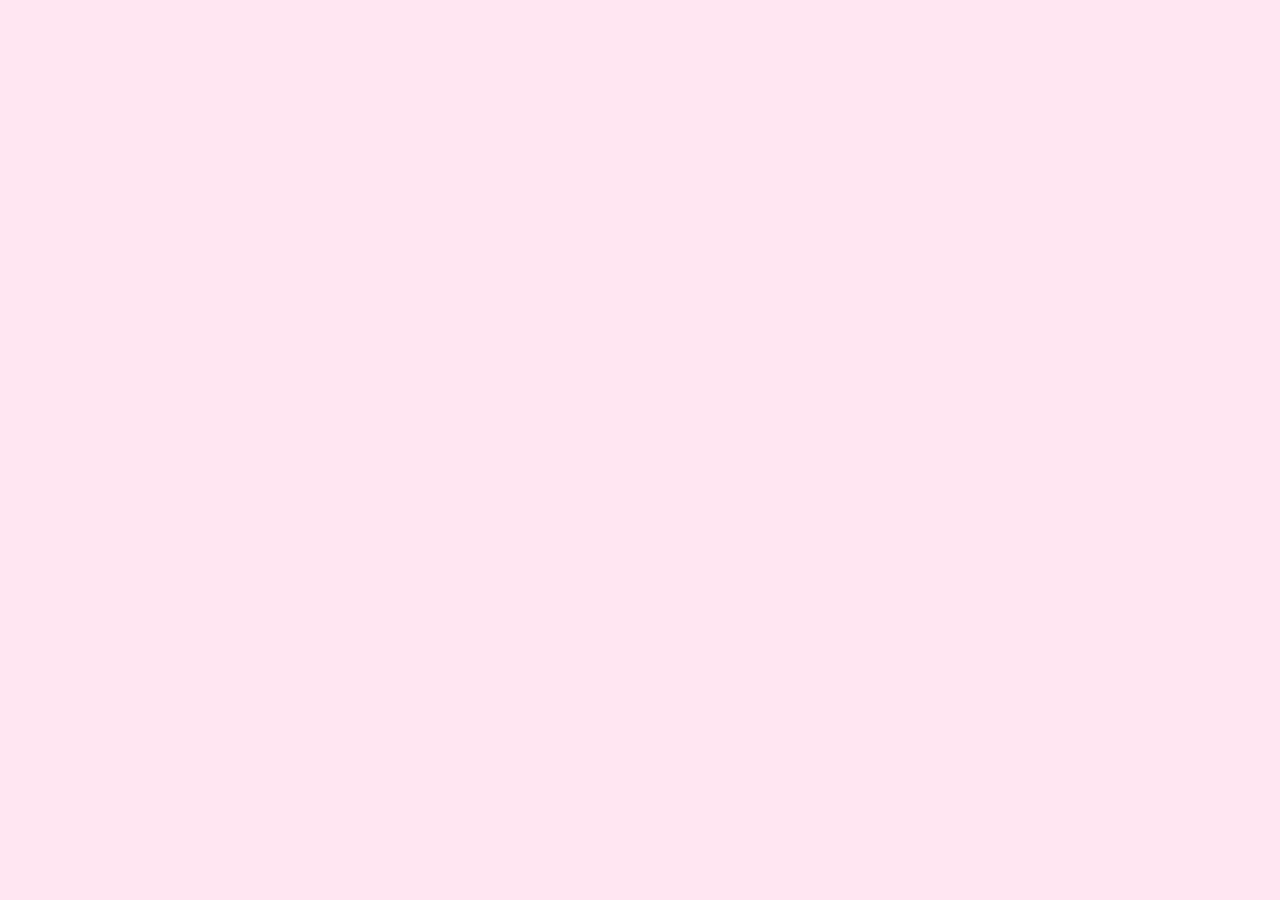
==== anime.html @ 528f09cf "Add files via upload" ====
<!DOCTYPE html>
<html>
<head>
    <meta charset="UTF-8">
    <link rel="stylesheet" href="style.css">
</head>

<body>
    <div id="anime-detail"></div>

    <script src="anime.js"></script>
</body>
</html>
---- style.css ----
body {
    background: #ffe6f2; /* rose pastel */
    font-family: "Poppins", sans-serif;
    margin: 0;
    padding: 0;

    /* Glow Y2K léger */
    box-shadow: 0 0 80px 40px rgba(255, 182, 255, 0.4) inset;
}
h1 {
    text-align: center;
    font-size: 2.6rem;
    color: #ff4fa3;

    background: #ffe6f4;
    padding: 10px 20px;
    border-radius: 12px;

    width: fit-content;
    margin: 20px auto; /* centre le bloc */
}
h1::before {
    content: "🌸";
    position: absolute;
    left: -35px;
    top: -10px;

    font-size: 24px;
    background: #ffd6ec;
    padding: 5px 8px;
    border-radius: 50%;
    box-shadow: 0 0 8px rgba(255, 120, 180, 0.5);
}
.card {
    background: white;
    border-radius: 30px; /* très arrondi, effet bubble */
    padding: 15px;
    width: 250px;
    box-shadow: 0 0 20px rgba(255, 150, 255, 0.4);
    transition: transform 0.2s ease, box-shadow 0.2s ease;
}

/* Effet Y2K au survol */
.card:hover {
    transform: translateY(-5px) scale(1.03);
    box-shadow: 0 0 35px rgba(255, 120, 255, 0.6);
}

.card img {
    width: 100%;
    height: 320px;
    object-fit: cover;
    border-radius: 25px; /* arrondi cute */
    box-shadow: 0 0 15px rgba(255, 150, 255, 0.4); /* glow rose léger */
    transition: transform 0.2s ease, box-shadow 0.2s ease;
}

/* Effet Y2K au survol */
.card img:hover {
    transform: scale(1.05);
    box-shadow: 0 0 25px rgba(255, 120, 255, 0.6);
}

.grid {
    display: grid;
    grid-template-columns: repeat(auto-fit, minmax(250px, 1fr));
    gap: 25px;
    padding: 30px;
    max-width: 1200px;
    margin: auto;
}

.card h3 {
    color: #ff4da6; /* rose vif kawaii */
    font-size: 1.3rem;
    margin: 10px 0 5px;
    font-weight: 600;
    text-align: center;
    letter-spacing: 0.5px;
}

.card .info {
    font-size: 0.95rem;
    color: #ff80c8; /* rose kawaii */
    text-align: center;
    margin-top: 8px;
    line-height: 1.4;
}

.card .info span {
    display: block;
    margin: 3px 0;
}

/* Petites icônes kawaii */
.card .info .year::before {
    content: "🌸 ";
}

.card .info .studio::before {
    content: "⭐ ";
}

.card .info .rating::before {
    content: "💖 ";
}
#search {
    width: 90%;
    max-width: 400px;
    padding: 12px 15px;
    margin: 20px auto;
    display: block;

    border: 2px solid #ffb7e0;
    border-radius: 12px;

    background: #ffe6f4;
    color: #333;

    font-size: 16px;
    outline: none;
    transition: 0.3s;
}

#search:focus {
    border-color: #ff6ec7;
    box-shadow: 0 0 10px #ffb7e0;
}
#genre-filter {
    width: 200px;
    padding: 10px;
    margin: 10px auto 25px;
    display: block;

    border: 2px solid #ffb7e0;
    border-radius: 12px;

    background: #ffe6f4;
    color: #333;

    font-size: 16px;
    outline: none;
    transition: 0.3s;
}

#genre-filter:hover {
    border-color: #ff6ec7;
}
.detail-card {
    width: 90%;
    max-width: 600px;
    margin: 40px auto;
    padding: 25px;

    background: #ffe6f4;
    border-radius: 20px;
    box-shadow: 0 0 20px rgba(255, 182, 218, 0.5);

    text-align: center;
}

.detail-img {
    width: 80%;
    border-radius: 15px;
    margin-bottom: 20px;
    box-shadow: 0 0 15px rgba(255, 182, 218, 0.6);
}

.detail-card h1 {
    font-size: 28px;
    color: #ff6ec7;
}

.detail-card h3 {
    margin-top: 20px;
    color: #d94fa0;
}

.detail-card p {
    font-size: 16px;
    color: #444;
    line-height: 1.5;
}

.detail-card button {
    margin-top: 25px;
    padding: 12px 20px;

    background: #ff6ec7;
    color: white;
    border: none;
    border-radius: 12px;

    font-size: 16px;
    cursor: pointer;
    transition: 0.3s;
}

.detail-card button:hover {
    background: #ff3fa5;
}
.voir-plus {
    margin-top: 10px;
    padding: 8px 15px;

    background: #ff6ec7;
    color: white;
    border: none;
    border-radius: 10px;

    font-size: 14px;
    cursor: pointer;
    transition: 0.3s;
}

.voir-plus:hover {
    background: #ff3fa5;
    transform: scale(1.05);
}
/* Badges infos */
.info-badges {
    display: flex;
    justify-content: center;
    gap: 10px;
    margin: 15px 0;
}

.badge {
    background: #ffe6f4;
    padding: 6px 12px;
    border-radius: 10px;
    color: #ff4fa3;
    font-weight: bold;
}

/* Genres */
.genres, .tags {
    display: flex;
    flex-wrap: wrap;
    gap: 8px;
    margin-bottom: 15px;
}

.genre-badge, .tag {
    background: #ffd6ec;
    padding: 6px 10px;
    border-radius: 8px;
    font-size: 14px;
    color: #d94fa0;
}

/* Liste épisodes */
.episodes-list {
    list-style: none;
    padding: 0;
    margin-bottom: 20px;
}

.episodes-list li {
    background: #ffe6f4;
    padding: 8px 12px;
    border-radius: 8px;
    margin-bottom: 6px;
    color: #444;
}
.mini-header {
    width: 100%;
    text-align: center;
    margin-bottom: 10px;
}

.mini-header span {
    font-size: 22px;
    background: #ffd6ec;
    padding: 6px 12px;
    border-radius: 12px;
    box-shadow: 0 0 10px rgba(255, 150, 200, 0.5);
    display: inline-block;
}
.fav-btn {
    background: #ffd6ec;
    border: none;
    border-radius: 50%;
    padding: 10px 14px;
    font-size: 22px;
    cursor: pointer;

    box-shadow: 0 0 12px rgba(255, 150, 200, 0.6);
    transition: 0.3s;
}

.fav-btn:hover {
    transform: scale(1.15);
    box-shadow: 0 0 18px rgba(255, 120, 180, 0.8);
}

.fav-btn.active {
    background: #ff9ad5;
    box-shadow: 0 0 20px rgba(255, 100, 160, 1);
}
.fav-btn.active {
    background: #ff9ad5;
    box-shadow: 0 0 20px rgba(255, 100, 160, 1);
    transform: scale(1.2);
}
.synopsis {
    background: #ffe6f4;
    padding: 12px;
    border-radius: 12px;
    color: #444;
    line-height: 1.5;
    box-shadow: 0 0 10px rgba(255, 150, 200, 0.3);
    margin-bottom: 20px;
}
/* Titre du synopsis */
.synopsis-title {
    text-align: center;
    font-size: 20px;
    color: #ff4fa3;
    margin-top: 15px;
}

/* Boîte kawaii */
.synopsis-box {
    background: #ffe6f4;
    padding: 15px;
    border-radius: 15px;
    box-shadow: 0 0 12px rgba(255, 150, 200, 0.4);
    margin-bottom: 20px;
    position: relative;
}

.synopsis-sticker {
    position: absolute;
    top: -14px;                 /* un peu moins haut */
    left: 50%;
    transform: translateX(-50%);

    font-size: 16px;            /* plus petit */
    background: #ffd6ec;
    padding: 4px 6px;           /* plus petit */
    border-radius: 50%;

    box-shadow: 0 0 5px rgba(255, 120, 180, 0.4); /* glow plus léger */
    z-index: 10;
}



/* Texte du synopsis */
.synopsis-box p {
    margin: 0;
    color: #444;
    line-height: 1.5;
}
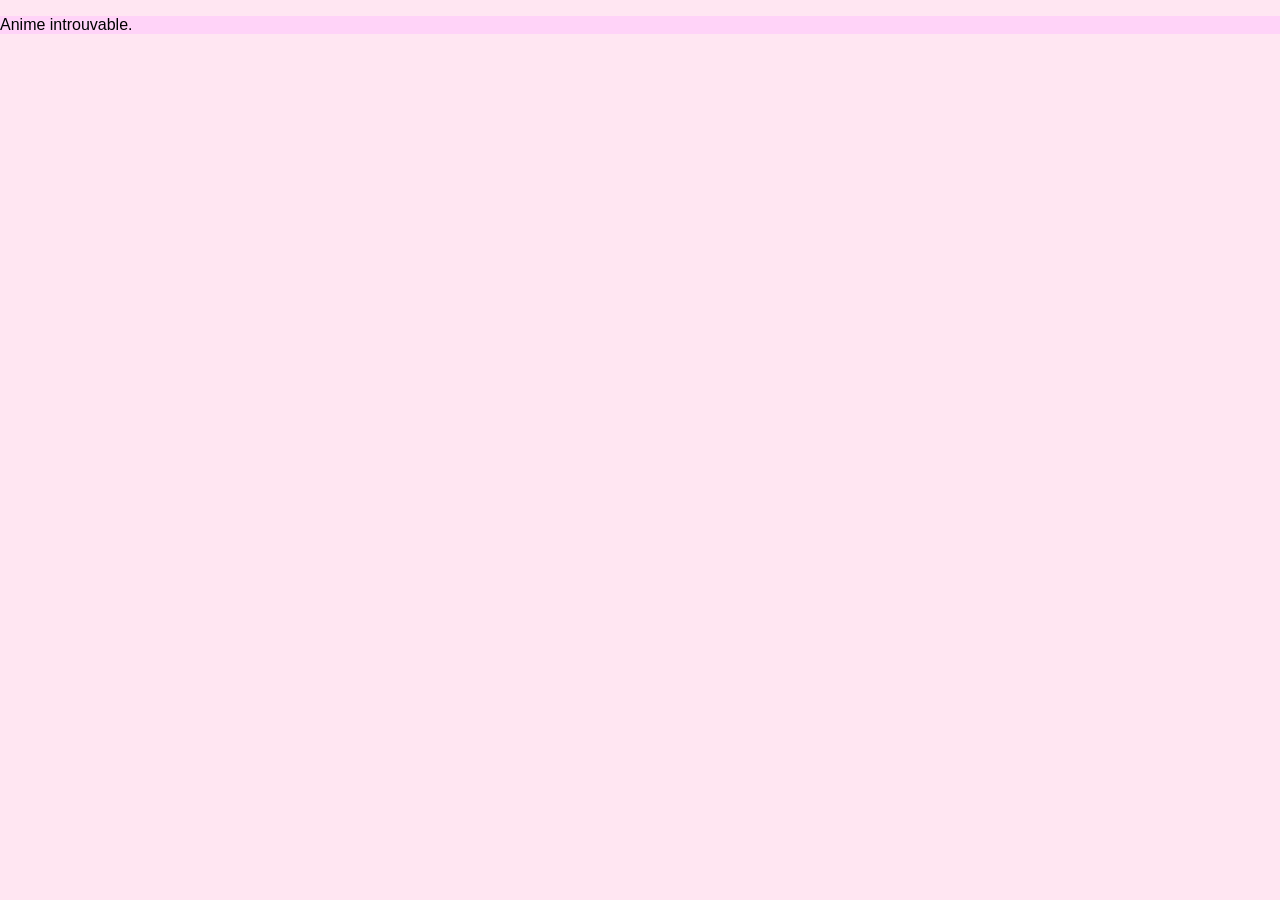
==== commit 93e454fb: "Add files via upload" ====
--- a/anime.html
+++ b/anime.html
@@ -8,6 +8,6 @@
 <body>
     <div id="anime-detail"></div>
 
-    <script src="anime.js"></script>
+    <script src="anime.js?v=3"></script>
 </body>
 </html>
--- a/style.css
+++ b/style.css
@@ -1,65 +1,88 @@
+/* ------------------------------------------------ */
+/* 🌸 STYLE GLOBAL KAWAII PASTEL                    */
+/* ------------------------------------------------ */
+
 body {
-    background: #ffe6f2; /* rose pastel */
+    background: #ffe6f2;
     font-family: "Poppins", sans-serif;
     margin: 0;
     padding: 0;
-
-    /* Glow Y2K léger */
     box-shadow: 0 0 80px 40px rgba(255, 182, 255, 0.4) inset;
 }
+
+/* ------------------------------------------------ */
+/* 🌸 TITRE PRINCIPAL (KawAnimeList)                */
+/* ------------------------------------------------ */
+
 h1 {
     text-align: center;
     font-size: 2.6rem;
     color: #ff4fa3;
-
     background: #ffe6f4;
     padding: 10px 20px;
     border-radius: 12px;
-
     width: fit-content;
-    margin: 20px auto; /* centre le bloc */
-}
+    margin: 20px auto;
+    position: relative;
+}
+
 h1::before {
     content: "🌸";
     position: absolute;
     left: -35px;
     top: -10px;
-
     font-size: 24px;
     background: #ffd6ec;
     padding: 5px 8px;
     border-radius: 50%;
     box-shadow: 0 0 8px rgba(255, 120, 180, 0.5);
 }
-.card {
-    background: white;
-    border-radius: 30px; /* très arrondi, effet bubble */
-    padding: 15px;
-    width: 250px;
-    box-shadow: 0 0 20px rgba(255, 150, 255, 0.4);
-    transition: transform 0.2s ease, box-shadow 0.2s ease;
-}
-
-/* Effet Y2K au survol */
-.card:hover {
-    transform: translateY(-5px) scale(1.03);
-    box-shadow: 0 0 35px rgba(255, 120, 255, 0.6);
-}
-
-.card img {
-    width: 100%;
-    height: 320px;
-    object-fit: cover;
-    border-radius: 25px; /* arrondi cute */
-    box-shadow: 0 0 15px rgba(255, 150, 255, 0.4); /* glow rose léger */
-    transition: transform 0.2s ease, box-shadow 0.2s ease;
-}
-
-/* Effet Y2K au survol */
-.card img:hover {
-    transform: scale(1.05);
-    box-shadow: 0 0 25px rgba(255, 120, 255, 0.6);
-}
+
+/* ------------------------------------------------ */
+/* 🌸 BARRE DE RECHERCHE + FILTRE GENRE            */
+/* ------------------------------------------------ */
+
+#search {
+    width: 90%;
+    max-width: 400px;
+    padding: 12px 15px;
+    margin: 20px auto;
+    display: block;
+    border: 2px solid #ffb7e0;
+    border-radius: 12px;
+    background: #ffe6f4;
+    color: #333;
+    font-size: 16px;
+    outline: none;
+    transition: 0.3s;
+}
+
+#search:focus {
+    border-color: #ff6ec7;
+    box-shadow: 0 0 10px #ffb7e0;
+}
+
+#genre-filter {
+    width: 200px;
+    padding: 10px;
+    margin: 10px auto 25px;
+    display: block;
+    border: 2px solid #ffb7e0;
+    border-radius: 12px;
+    background: #ffe6f4;
+    color: #333;
+    font-size: 16px;
+    outline: none;
+    transition: 0.3s;
+}
+
+#genre-filter:hover {
+    border-color: #ff6ec7;
+}
+
+/* ------------------------------------------------ */
+/* 🌸 GRID DES ANIMES (PAGE PRINCIPALE)            */
+/* ------------------------------------------------ */
 
 .grid {
     display: grid;
@@ -70,92 +93,93 @@
     margin: auto;
 }
 
+/* ------------------------------------------------ */
+/* 🌸 CARD ANIME                                    */
+/* ------------------------------------------------ */
+
+.card {
+    background: white;
+    border-radius: 30px;
+    padding: 15px;
+    width: 250px;
+    box-shadow: 0 0 20px rgba(255, 150, 255, 0.4);
+    transition: transform 0.2s ease, box-shadow 0.2s ease;
+    text-align: center;
+}
+
+.card:hover {
+    transform: translateY(-5px) scale(1.03);
+    box-shadow: 0 0 35px rgba(255, 120, 255, 0.6);
+}
+
+.card img {
+    width: 100%;
+    height: 320px;
+    object-fit: cover;
+    border-radius: 25px;
+    box-shadow: 0 0 15px rgba(255, 150, 255, 0.4);
+    transition: transform 0.2s ease, box-shadow 0.2s ease;
+}
+
+.card img:hover {
+    transform: scale(1.05);
+    box-shadow: 0 0 25px rgba(255, 120, 255, 0.6);
+}
+
 .card h3 {
-    color: #ff4da6; /* rose vif kawaii */
+    color: #ff4da6;
     font-size: 1.3rem;
     margin: 10px 0 5px;
     font-weight: 600;
-    text-align: center;
     letter-spacing: 0.5px;
 }
 
-.card .info {
+/* Infos sous le titre */
+.card-year,
+.card-studio,
+.card-rating {
     font-size: 0.95rem;
-    color: #ff80c8; /* rose kawaii */
-    text-align: center;
-    margin-top: 8px;
-    line-height: 1.4;
-}
-
-.card .info span {
-    display: block;
-    margin: 3px 0;
-}
-
-/* Petites icônes kawaii */
-.card .info .year::before {
-    content: "🌸 ";
-}
-
-.card .info .studio::before {
-    content: "⭐ ";
-}
-
-.card .info .rating::before {
-    content: "💖 ";
-}
-#search {
-    width: 90%;
-    max-width: 400px;
-    padding: 12px 15px;
-    margin: 20px auto;
-    display: block;
-
-    border: 2px solid #ffb7e0;
-    border-radius: 12px;
-
-    background: #ffe6f4;
-    color: #333;
-
-    font-size: 16px;
-    outline: none;
+    color: #ff80c8;
+    margin-top: 5px;
+}
+
+.card-year::before { content: "📅 "; }
+.card-studio::before { content: "🏢 "; }
+.card-rating::before { content: "💖 "; }
+
+/* Bouton voir plus */
+.card-btn {
+    margin-top: 10px;
+    padding: 8px 15px;
+    background: #ff6ec7;
+    color: white;
+    border: none;
+    border-radius: 10px;
+    font-size: 14px;
+    cursor: pointer;
     transition: 0.3s;
-}
-
-#search:focus {
-    border-color: #ff6ec7;
-    box-shadow: 0 0 10px #ffb7e0;
-}
-#genre-filter {
-    width: 200px;
-    padding: 10px;
-    margin: 10px auto 25px;
-    display: block;
-
-    border: 2px solid #ffb7e0;
-    border-radius: 12px;
-
-    background: #ffe6f4;
-    color: #333;
-
-    font-size: 16px;
-    outline: none;
-    transition: 0.3s;
-}
-
-#genre-filter:hover {
-    border-color: #ff6ec7;
-}
+    display: block;
+    text-align: center;
+    text-decoration: none;
+}
+
+.card-btn:hover {
+    background: #ff3fa5;
+    transform: scale(1.05);
+}
+
+/* ------------------------------------------------ */
+/* 🌸 PAGE DÉTAIL                                   */
+/* ------------------------------------------------ */
+
 .detail-card {
     width: 90%;
-    max-width: 600px;
+    max-width: 650px;
     margin: 40px auto;
     padding: 25px;
-
     background: #ffe6f4;
     border-radius: 20px;
     box-shadow: 0 0 20px rgba(255, 182, 218, 0.5);
-
     text-align: center;
 }
 
@@ -165,191 +189,149 @@
     margin-bottom: 20px;
     box-shadow: 0 0 15px rgba(255, 182, 218, 0.6);
 }
-
-.detail-card h1 {
-    font-size: 28px;
-    color: #ff6ec7;
-}
-
 .detail-card h3 {
-    margin-top: 20px;
-    color: #d94fa0;
-}
-
-.detail-card p {
-    font-size: 16px;
+    margin-top: 25px;
+    margin-bottom: 10px;
+    color: #ff4fa3;
+    font-size: 20px;
+    font-weight: 600;
+    text-align: center;
+    background: #ffd6ec;
+    padding: 8px 15px;
+    border-radius: 12px;
+    width: fit-content;
+    margin-left: auto;
+    margin-right: auto;
+    box-shadow: 0 0 10px rgba(255, 150, 200, 0.4);
+}
+
+
+/* Synopsis */
+.synopsis-title {
+    font-size: 22px;
+    color: #ff4fa3;
+    font-weight: 700;
+    background: #ffd6ec;
+    padding: 10px 18px;
+    border-radius: 12px;
+    width: fit-content;
+    margin: 20px auto 10px;
+    box-shadow: 0 0 10px rgba(255, 150, 200, 0.4);
+}
+
+
+
+.synopsis-box {
+    background: #ffe6f4;
+    padding: 15px;
+    border-radius: 15px;
+    box-shadow: 0 0 12px rgba(255, 150, 200, 0.4);
+    margin-bottom: 20px;
+}
+
+.synopsis-box p {
+    margin: 0;
     color: #444;
     line-height: 1.5;
 }
 
-.detail-card button {
-    margin-top: 25px;
-    padding: 12px 20px;
-
-    background: #ff6ec7;
-    color: white;
-    border: none;
-    border-radius: 12px;
-
-    font-size: 16px;
-    cursor: pointer;
-    transition: 0.3s;
-}
-
-.detail-card button:hover {
-    background: #ff3fa5;
-}
-.voir-plus {
-    margin-top: 10px;
-    padding: 8px 15px;
-
-    background: #ff6ec7;
-    color: white;
-    border: none;
-    border-radius: 10px;
-
-    font-size: 14px;
-    cursor: pointer;
-    transition: 0.3s;
-}
-
-.voir-plus:hover {
-    background: #ff3fa5;
-    transform: scale(1.05);
-}
-/* Badges infos */
+
+/* Badges info */
 .info-badges {
     display: flex;
     justify-content: center;
     gap: 10px;
-    margin: 15px 0;
+    margin: 15px 0 25px;
 }
 
 .badge {
-    background: #ffe6f4;
+    background: #ffd6ec;
+    padding: 8px 14px;
+    border-radius: 12px;
+    color: #ff4fa3;
+    font-weight: bold;
+    font-size: 15px;
+}
+
+/* Genres */
+.genres {
+    display: flex;
+    flex-wrap: wrap;
+    justify-content: center;
+    gap: 8px;
+    margin-bottom: 20px;
+}
+
+.genre-badge {
+    background: #ffd6ec;
     padding: 6px 12px;
     border-radius: 10px;
-    color: #ff4fa3;
-    font-weight: bold;
-}
-
-/* Genres */
-.genres, .tags {
-    display: flex;
-    flex-wrap: wrap;
-    gap: 8px;
-    margin-bottom: 15px;
-}
-
-.genre-badge, .tag {
-    background: #ffd6ec;
-    padding: 6px 10px;
-    border-radius: 8px;
     font-size: 14px;
     color: #d94fa0;
-}
-
-/* Liste épisodes */
+    box-shadow: 0 0 8px rgba(255, 150, 200, 0.3);
+}
+
+/* Épisodes */
 .episodes-list {
     list-style: none;
     padding: 0;
-    margin-bottom: 20px;
+    margin: 10px auto 20px;
+    max-width: 300px;
 }
 
 .episodes-list li {
     background: #ffe6f4;
-    padding: 8px 12px;
-    border-radius: 8px;
-    margin-bottom: 6px;
+    padding: 10px 14px;
+    border-radius: 10px;
+    margin-bottom: 8px;
     color: #444;
-}
-.mini-header {
-    width: 100%;
-    text-align: center;
-    margin-bottom: 10px;
-}
-
-.mini-header span {
-    font-size: 22px;
-    background: #ffd6ec;
+    font-size: 15px;
+    box-shadow: 0 0 8px rgba(255, 150, 200, 0.3);
+}
+
+/* Tags */
+.tags {
+    display: flex;
+    flex-wrap: wrap;
+    justify-content: center;
+    gap: 8px;
+    margin-bottom: 25px;
+    margin-top: 15px;
+}
+
+.tag {
+    background: #ffe6f4;
     padding: 6px 12px;
-    border-radius: 12px;
-    box-shadow: 0 0 10px rgba(255, 150, 200, 0.5);
-    display: inline-block;
-}
-.fav-btn {
-    background: #ffd6ec;
+    border-radius: 10px;
+    font-size: 14px;
+    color: #ff4fa3;
+    box-shadow: 0 0 8px rgba(255, 150, 200, 0.3);
+}
+
+/* Bouton regarder */
+.voir-plus {
+    padding: 12px 20px;
+    background: #ff6ec7;
+    color: white;
     border: none;
-    border-radius: 50%;
-    padding: 10px 14px;
-    font-size: 22px;
+    border-radius: 12px;
+    font-size: 16px;
     cursor: pointer;
-
-    box-shadow: 0 0 12px rgba(255, 150, 200, 0.6);
     transition: 0.3s;
-}
-
-.fav-btn:hover {
-    transform: scale(1.15);
-    box-shadow: 0 0 18px rgba(255, 120, 180, 0.8);
-}
-
-.fav-btn.active {
-    background: #ff9ad5;
-    box-shadow: 0 0 20px rgba(255, 100, 160, 1);
-}
-.fav-btn.active {
-    background: #ff9ad5;
-    box-shadow: 0 0 20px rgba(255, 100, 160, 1);
-    transform: scale(1.2);
-}
-.synopsis {
-    background: #ffe6f4;
-    padding: 12px;
-    border-radius: 12px;
-    color: #444;
-    line-height: 1.5;
-    box-shadow: 0 0 10px rgba(255, 150, 200, 0.3);
-    margin-bottom: 20px;
-}
-/* Titre du synopsis */
-.synopsis-title {
-    text-align: center;
-    font-size: 20px;
-    color: #ff4fa3;
-    margin-top: 15px;
-}
-
-/* Boîte kawaii */
-.synopsis-box {
-    background: #ffe6f4;
-    padding: 15px;
-    border-radius: 15px;
-    box-shadow: 0 0 12px rgba(255, 150, 200, 0.4);
-    margin-bottom: 20px;
-    position: relative;
-}
-
-.synopsis-sticker {
-    position: absolute;
-    top: -14px;                 /* un peu moins haut */
-    left: 50%;
-    transform: translateX(-50%);
-
-    font-size: 16px;            /* plus petit */
-    background: #ffd6ec;
-    padding: 4px 6px;           /* plus petit */
-    border-radius: 50%;
-
-    box-shadow: 0 0 5px rgba(255, 120, 180, 0.4); /* glow plus léger */
-    z-index: 10;
-}
-
-
-
-/* Texte du synopsis */
-.synopsis-box p {
-    margin: 0;
-    color: #444;
-    line-height: 1.5;
-}
+    display: block;
+    margin: 20px auto 0;
+}
+
+.voir-plus:hover {
+    background: #ff3fa5;
+    transform: scale(1.05);
+}
+.section-title {
+    all: unset;
+    display: block;
+}
+.card-platform {
+    font-size: 0.95rem;
+    color: #ff80c8;
+    margin-top: 5px;
+}
